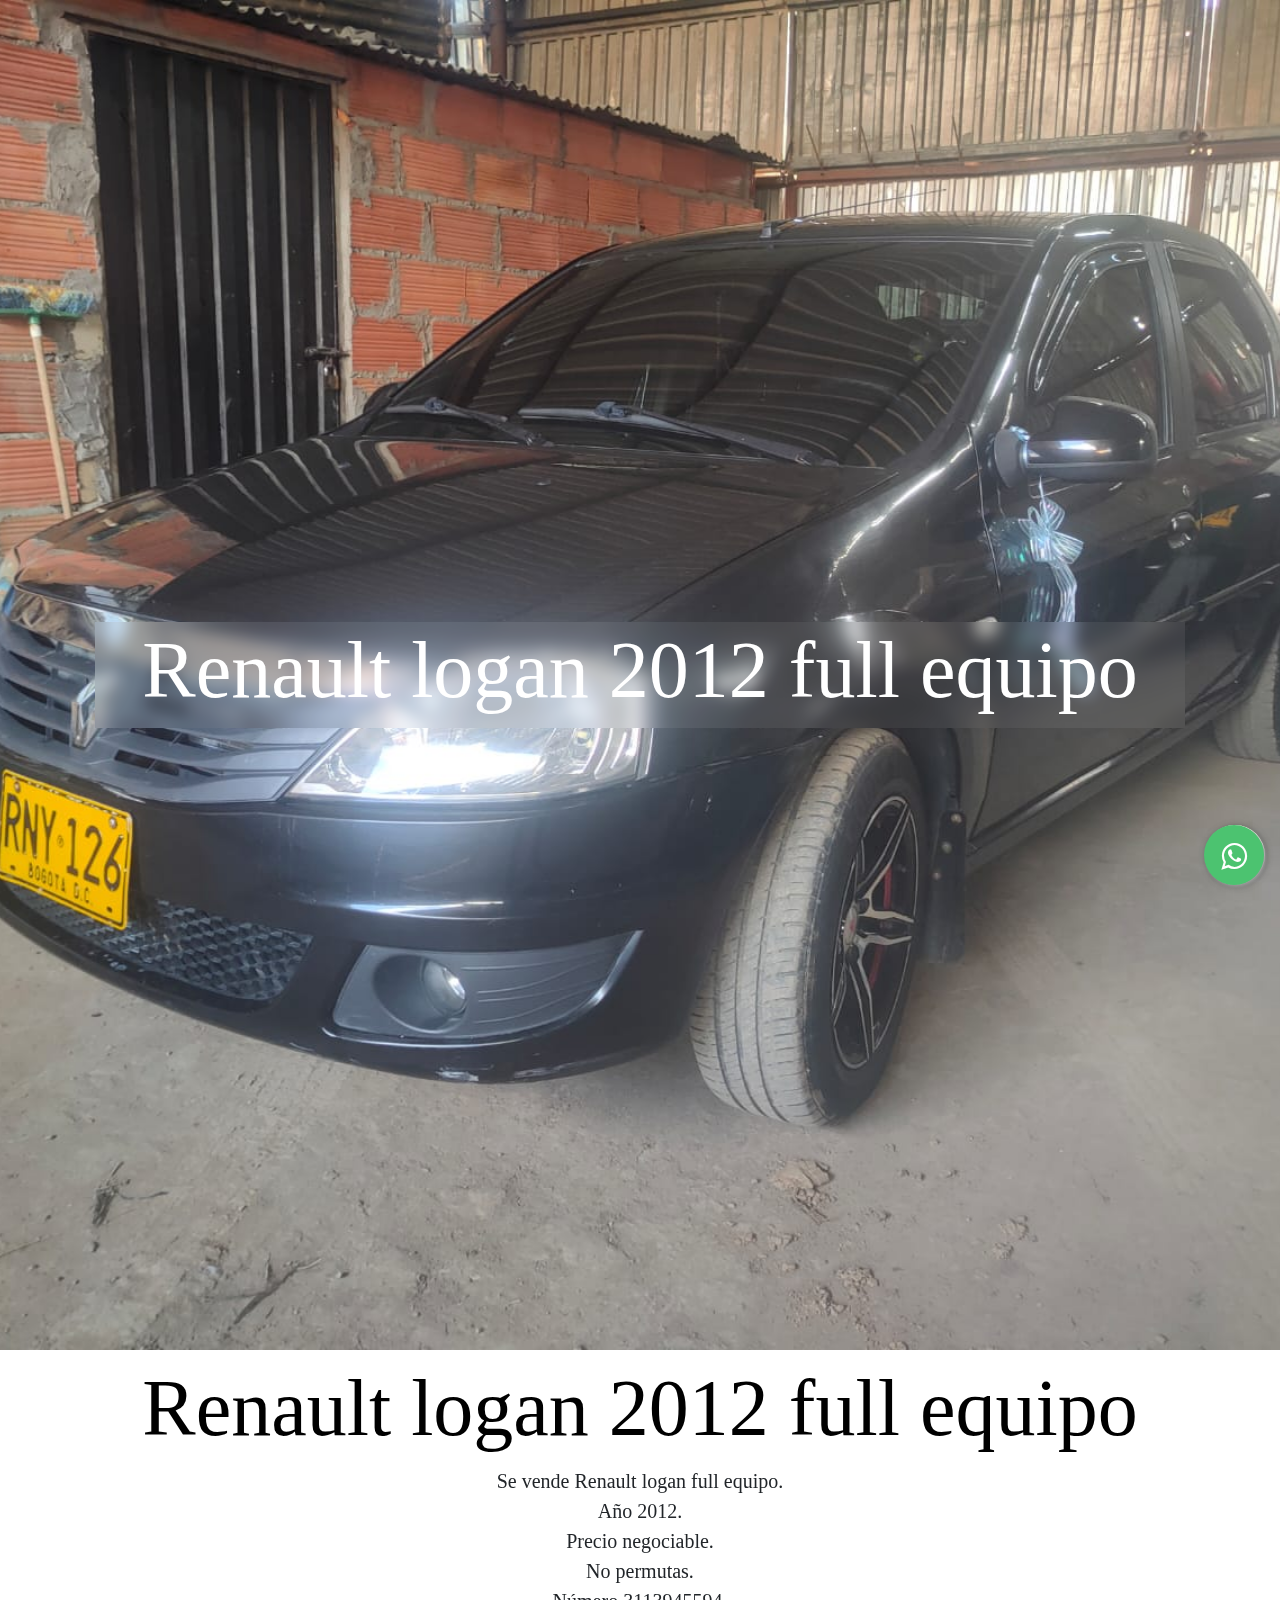
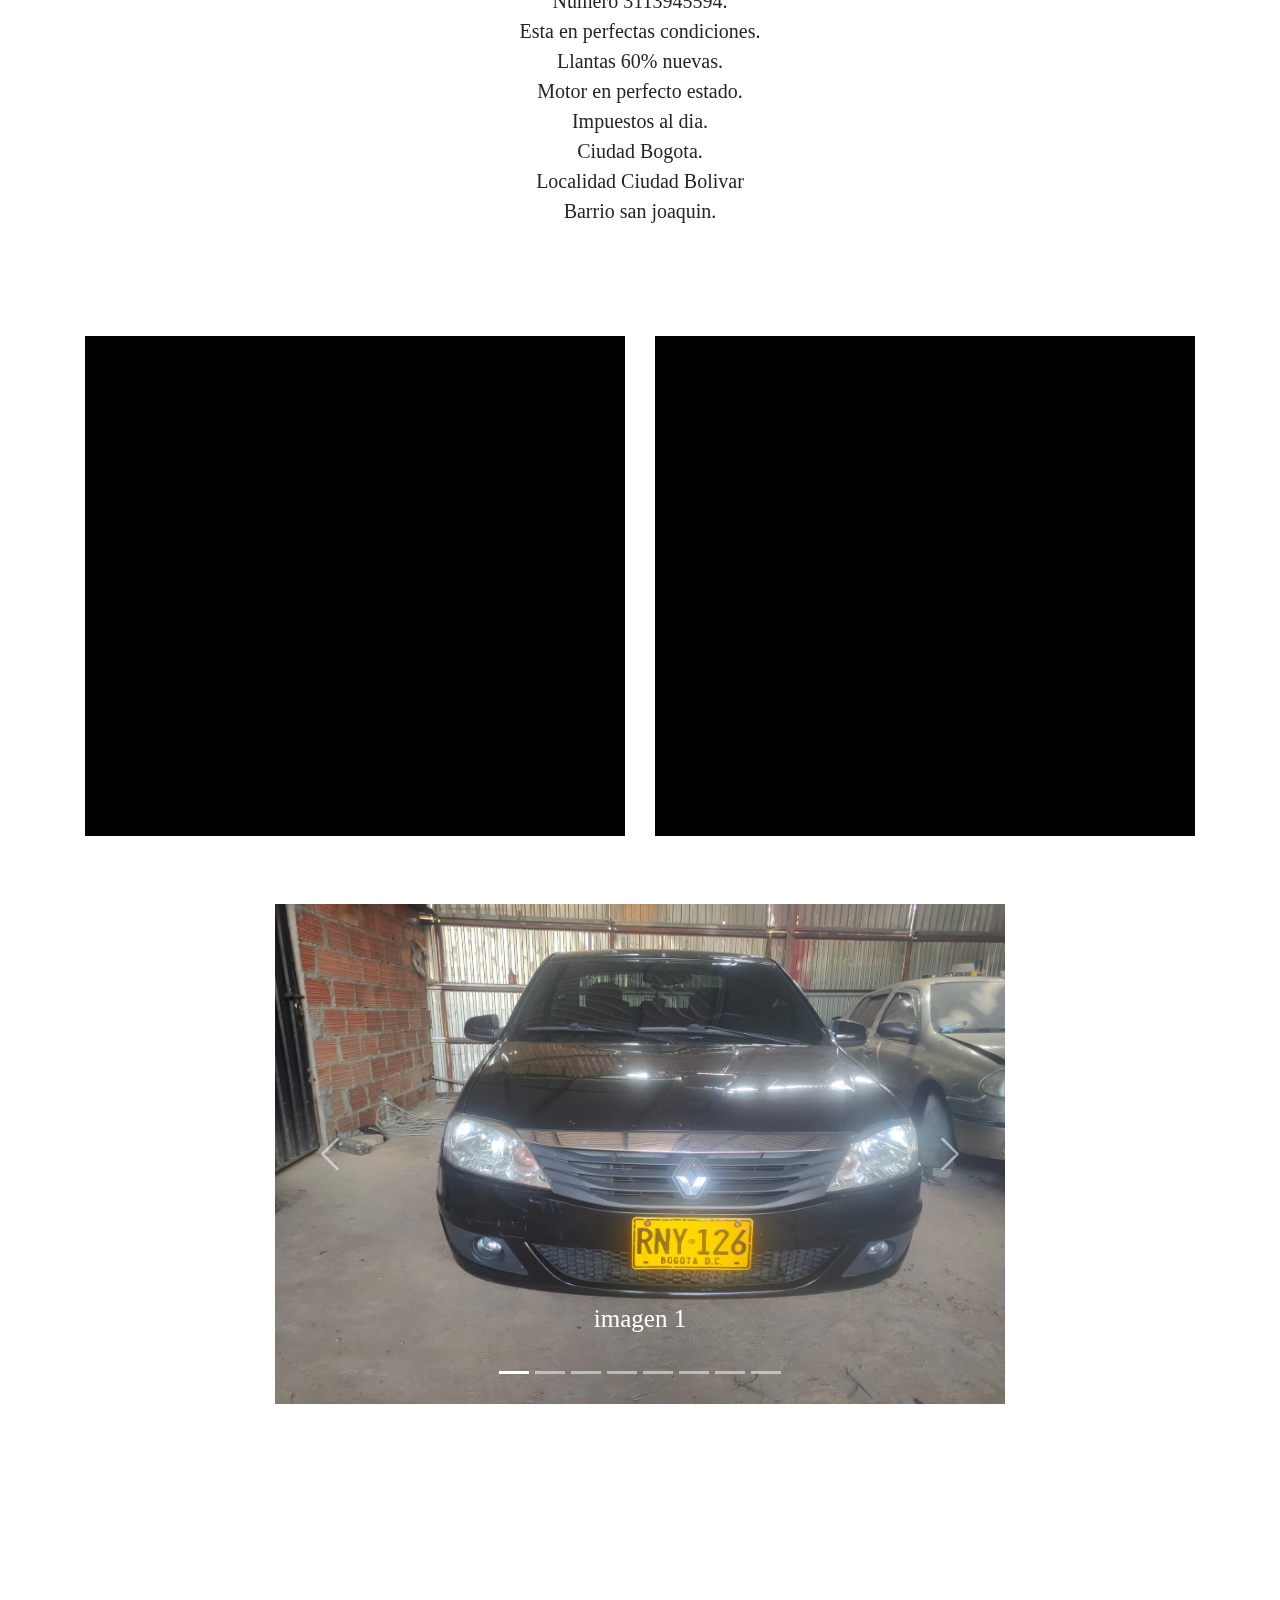
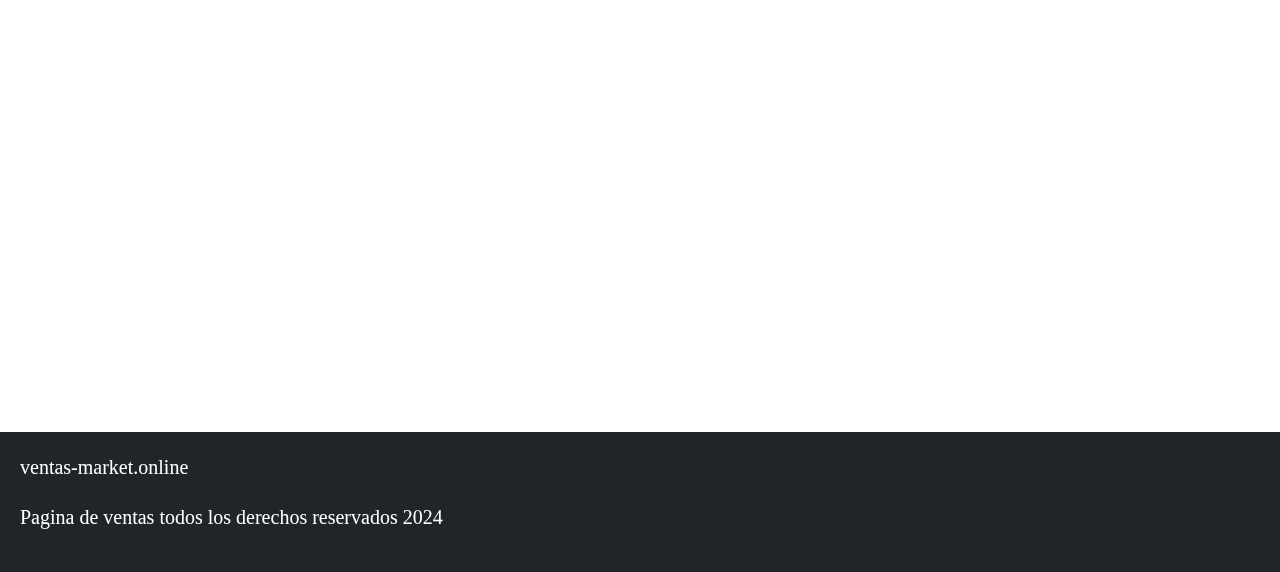
==== logan.html @ 4f85f14b "logan" ====
<!DOCTYPE html>
<html>
<head>
	<meta charset="utf-8">
	<meta name="viewport" content="width=device-width, initial-scale=1">

	<!--Link de boostrap -------------------------------------------------------->
	<link href="https://cdn.jsdelivr.net/npm/bootstrap@5.3.3/dist/css/bootstrap.min.css" rel="stylesheet" integrity="sha384-QWTKZyjpPEjISv5WaRU9OFeRpok6YctnYmDr5pNlyT2bRjXh0JMhjY6hW+ALEwIH" crossorigin="anonymous">
	<!--Tailwind-->
	<!--<script src="https://cdn.tailwindcss.com"></script>-->
	<!--mi css---->
	<link rel="stylesheet" type="text/css" href="css/styles.css">

	<script defer type="text/javascript" src="js/innerHTML.js"></script>

		<!--whatsapp-->
		<link rel="stylesheet" href="css/otros/whatsapp/whats.css">
		<link rel="stylesheet" href="https://maxcdn.bootstrapcdn.com/font-awesome/4.5.0/css/font-awesome.min.css">
		<link rel="stylesheet" href="css/otros/whatsapp/whats2.css">
	


	<title>Logan</title>
</head>
<body>

<header class="header">
	
</header>
	<div class=" background-container2 ">
		<div class="container">
			<div class="row justify-content-center glass-effect rounded-md m-2 sm:m-0">
					
					<h1 class="h1 texto-card font-bold"> Renault logan 2012 full equipo</h1>
										
			</div>
			
		</div>
	</div>

<!-------------Whatsapp----->		

	<div class="whatsapp">
		
	</div>
			
			
	<script defer src="js/whatsapp.js"></script>
			        


			<div class="container ">
			<div class="row justify-content-center rounded-md m-2  sm:m-0">
					
					<div class="col-12">
						<h1 class="h1 text-4xl sm:text-3xl  font-bold">Renault logan 2012 full equipo</h1>		
					</div>
					
						
					<ul class="">
					<p class="text-xl sm:text-lg  text-center">
					Se vende Renault logan full equipo.<br>
					Año 2012.<br>
					Precio negociable. <br>
					No permutas.<br>
					Número 3113945594.<br> 
					Esta en perfectas condiciones.<br>
					Llantas 60% nuevas.<br>
					Motor en perfecto estado.<br>
					Impuestos al dia. <br>
					Ciudad Bogota.<br>
					Localidad Ciudad Bolivar <br>
					Barrio san joaquin. <br>	
					</p>	
					
					</ul>				
			</div>
			
		</div>




<div class="container mt-5">
	<div class="row ">

		<div class=" col-12 col-lg-6 ">
			<h1 class="h1"></h1>

        	<iframe id= "video1" class="media" src="https://youtube.com/embed/W0rBxJ-m9eo" frameborder="0" gesture="media" allow="encrypted-media" allowfullscreen></iframe>
    	</div>


    	<div class=" col-12 col-lg-6 ">
    		<h1 class="h1"></h1>

        	<iframe id= "video2" class="media" src="" frameborder="0" gesture="media" allow="encrypted-media" allowfullscreen></iframe>

    	</div>
	
	</div>	
</div>

<div class="container  mt-5">
	<div class="row ">
		

	<div class="col-12 col-lg-2"></div>	
	<div class="col-12 col-lg-8 ">
		
			<!--Carrousel de imagenes-->

			<div id="carouselExampleCaptions" class="carousel slide">
			  <div class="carousel-indicators">
			    <button type="button" data-bs-target="#carouselExampleCaptions" data-bs-slide-to="0" class="active" aria-current="true" aria-label="Slide 1"></button>
			    <button type="button" data-bs-target="#carouselExampleCaptions" data-bs-slide-to="1" aria-label="Slide 2"></button>
			    <button type="button" data-bs-target="#carouselExampleCaptions" data-bs-slide-to="2" aria-label="Slide 3"></button>
			    <button type="button" data-bs-target="#carouselExampleCaptions" data-bs-slide-to="3" aria-label="Slide 4"></button>
			    <button type="button" data-bs-target="#carouselExampleCaptions" data-bs-slide-to="4" aria-label="Slide 5"></button>
			    <button type="button" data-bs-target="#carouselExampleCaptions" data-bs-slide-to="5" aria-label="Slide 6"></button>
			    <button type="button" data-bs-target="#carouselExampleCaptions" data-bs-slide-to="6" aria-label="Slide 7"></button>
			    <button type="button" data-bs-target="#carouselExampleCaptions" data-bs-slide-to="7" aria-label="Slide 8"></button>

			  </div>
			  <div class="carousel-inner">
			    <div class="carousel-item active">
			      <a href="#"><img src="assets/img/11.jpeg" class="img d-block w-100" alt="..."> </a> 
			      <div class="carousel-caption d-none d-md-block">
			        <h5 class="text-center">imagen 1</h5>
			        <p></p>
			      </div>
			    </div>
			    <div class="carousel-item ">
			      <a href="#"><img src="assets/img/12.jpeg" class="img d-block w-100" alt="..."> </a> 
			      <div class="carousel-caption d-none d-md-block">
			        <h5 class="text-center">imagen 2</h5>
			        <p></p>
			      </div>
			    </div>
			    <div class="carousel-item">
			      <a href="#"><img src="assets/img/13.jpeg" class="img d-block w-100" alt="..."></a> 
			      <div class="carousel-caption d-none d-md-block">
			        <h5 class="text-center">imagen 3</h5>
			        <p></p>
			      </div>
			    </div>
			    <div class="carousel-item">
			    	<a href="#"><img src="assets/img/14.jpeg" class="img d-block w-100" alt="..."></a>  
			      <div class="carousel-caption d-none d-md-block">
			        <h5 class="text-center">imagen 4</h5>
			        <p></p>
			      </div>
			    </div>
			    <div class="carousel-item">
			      <a href="#"><img src="assets/img/15.jpeg" class="img d-block w-100" alt="..."></a>  
			      <div class="carousel-caption d-none d-md-block">
			        <h5>imagen 5</h5>
			        <p></p>
			      </div>
			    </div>

			    <div class="carousel-item">
			      <a href="#"><img src="assets/img/16.jpeg" class="img d-block w-100" alt="..."></a>  
			      <div class="carousel-caption d-none d-md-block">
			        <h5>imagen 6</h5>
			        <p></p>
			      </div>
			    </div>

			    <div class="carousel-item">
			      <a href="#"><img src="assets/img/carro.jpeg" class="img d-block w-100" alt="..."></a>  
			      <div class="carousel-caption d-none d-md-block">
			        <h5>imagen 7</h5>
			        <p></p>
			      </div>
			    </div>
			    
			    
			    
			  </div>
			  <button class="carousel-control-prev" type="button" data-bs-target="#carouselExampleCaptions" data-bs-slide="prev">
			    <span class="carousel-control-prev-icon" aria-hidden="true"></span>
			    <span class="visually-hidden">Previous</span>
			  </button>
			  <button class="carousel-control-next" type="button" data-bs-target="#carouselExampleCaptions" data-bs-slide="next">
			    <span class="carousel-control-next-icon" aria-hidden="true"></span>
			    <span class="visually-hidden">Next</span>
			  </button>
			</div>	


		</div>
		<div class="col-12 col-lg-2"></div>	
	</div>
</div>
			

	<div class="container mt-5" >

		<div class="row">

			<div class="col-12">

				

				<div style="width: 100%"><iframe width="100%" height="500" frameborder="0" scrolling="no" marginheight="0" marginwidth="0" src="https://maps.google.com/maps?width=100%25&amp;height=600&amp;hl=es&amp;q=kr%2017%20A%20No%2080%20C%20sur%20-90%20Bogota+(Mi%20nombre%20de%20egocios)&amp;t=&amp;z=14&amp;ie=UTF8&amp;iwloc=B&amp;output=embed"><a href="https://www.gps.ie/car-satnav-gps/">GPS devices</a></iframe></div>
				
			</div>
		</div>	

				

	</div>
	

<footer class="footer mt-5"> 

</footer>
 

<!--Link de boostrap javascript -->
   <script src="https://cdn.jsdelivr.net/npm/bootstrap@5.3.3/dist/js/bootstrap.bundle.min.js" integrity="sha384-YvpcrYf0tY3lHB60NNkmXc5s9fDVZLESaAA55NDzOxhy9GkcIdslK1eN7N6jIeHz" crossorigin="anonymous"></script>

</body>
</html>
---- css/styles.css ----
@import url("sass/main.css");
---- css/otros/whatsapp/whats.css ----
.float{
	position:fixed;
	width:60px;
	height:60px;
	bottom: 15px;
    right: 16px;
	background-color:#4cc370;
	color:#FFF;
	border-radius:50px;
	text-align:center;
  font-size:30px;
	box-shadow: 2px 2px 3px #999;
  z-index:100;
}
.float:hover {
	text-decoration: none;
	color: #fff;
  background-color:#3d9e5a;
}

.my-float{
	margin-top:16px;
}
---- css/otros/whatsapp/whats2.css ----
@import url("https://fonts.googleapis.com/css?family=Roboto");
/* offset-x > | offset-y ^| blur-radius | spread-radius | color */
@keyframes pulse {
  0% {
    transform: scale(1, 1);
  }
  50% {
    opacity: 0.3;
  }
  100% {
    transform: scale(1.45);
    opacity: 0;
  }
}
.pulse {
  -webkit-animation-name: pulse;
  animation-name: pulse;
}

.nav-bottom {
  display: flex;
  flex-direction: row;
  justify-content: flex-end;
  align-content: flex-end;
  width: auto;
  height: auto;
  position: fixed;
  z-index: 8;
  bottom: 0px;
  right: 0px;
  padding: 5px;
  margin: 0px;
}
@media (max-width: 360px) {
  .nav-bottom {
    width: 320px;
  }
}

.whatsapp-button {
  display: flex;
  justify-content: center;
  align-content: center;
  width: 60px;
  height: 60px;
  z-index: 8;
  transition: .3s;
  margin: 10px;
  padding: 7px;
  border: none;
  outline: none;
  cursor: pointer;
  border-radius: 50%;
  background-color: white;
  /* offset-x > | offset-y ^| blur-radius | spread-radius | color */
  -webkit-box-shadow: 1px 1px 6px 0px rgba(68, 68, 68, 0.705);
  -moz-box-shadow: 1px 1px 6px 0px rgba(68, 68, 68, 0.705);
  box-shadow: 1px 1px 6px 0px rgba(68, 68, 68, 0.705);
}

.circle-anime {
  display: flex;
  position: absolute;
  justify-content: center;
  align-content: center;
  width: 60px;
  height: 60px;
  top: 15px;
  right: 15px;
  border-radius: 50%;
  transition: .3s;
  background-color: #77bb4a;
  animation: pulse 1.2s 4.0s ease 4;
}

.popup-whatsapp {
  display: none;
  position: absolute;
  flex-direction: column;
  justify-content: flex-start;
  align-items: flex-start;
  width: auto;
  height: auto;
  padding: 10px;
  bottom: 85px;
  right: 6px;
  transition: .5s;
  border-radius: 10px;
  background-color: white;
  /* offset-x > | offset-y ^| blur-radius | spread-radius | color */
  -webkit-box-shadow: 2px 1px 6px 0px rgba(68, 68, 68, 0.705);
  -moz-box-shadow: 2px 1px 6px 0px rgba(68, 68, 68, 0.705);
  box-shadow: 2px 1px 6px 0px rgba(68, 68, 68, 0.705);
  animation: slideInRight .6s 0.0s both;
}
.popup-whatsapp > div {
  margin: 5px;
}
@media (max-width: 680px) {
  .popup-whatsapp p {
    font-size: 0.9em;
  }
}
.popup-whatsapp > .content-whatsapp.-top {
  display: flex;
  flex-direction: column;
}
.popup-whatsapp > .content-whatsapp.-top p {
  color: #585858;
  font-family: 'Roboto';
  font-weight: 400;
  font-size: 1.0em;
}
.popup-whatsapp > .content-whatsapp.-bottom {
  display: flex;
  flex-direction: row;
}

.closePopup {
  display: flex;
  justify-content: center;
  align-items: center;
  width: 28px;
  height: 28px;
  margin: 0px 0px 15px 0px;
  border-radius: 50%;
  border: none;
  outline: none;
  cursor: pointer;
  background-color: #4cc370;
  -webkit-box-shadow: 1px 1px 2px 0px rgba(68, 68, 68, 0.705);
  -moz-box-shadow: 1px 1px 2px 0px rgba(68, 68, 68, 0.705);
  box-shadow: 1px 1px 2px 0px rgba(68, 68, 68, 0.705);
}
.closePopup:hover {
  background-color: #3d9e5a;
  transition: .3s;
}

.send-msPopup {
  display: flex;
  justify-content: center;
  align-items: center;
  width: 40px;
  height: 40px;
  border-radius: 50%;
  background-color: #ffffff;
  margin: 0px 0px 0px 5px;
  border: none;
  outline: none;
  cursor: pointer;
  -webkit-box-shadow: 1px 1px 2px 0px rgba(68, 68, 68, 0.705);
  -moz-box-shadow: 1px 1px 2px 0px rgba(68, 68, 68, 0.705);
  box-shadow: 1px 1px 2px 0px rgba(68, 68, 68, 0.705);
}
.send-msPopup:hover {
  background-color: #f8f8f8;
  transition: .3s;
}

.is-active-whatsapp-popup {
  display: flex;
  animation: slideInRight .6s 0.0s both;
  background-color: #fafafa;
}

input.whats-input[type=text] {
  width: 250px;
  height: 40px;
  box-sizing: border-box;
  border: 0px solid #ffffff;
  border-radius: 20px;
  font-size: 1em;
  background-color: #ffffff;
  padding: 0px 0px 0px 10px;
  -webkit-transition: width 0.3s ease-in-out;
  transition: width 0.3s ease-in-out;
  outline: none;
  transition: .3s;
}
@media (max-width: 420px) {
  input.whats-input[type=text] {
    width: 225px;
  }
}
input.whats-input::placeholder {
  /* Most modern browsers support this now. */
  color: rgba(68, 68, 68, 0.705);
  opacity: 1;
}
input.whats-input[type=text]:focus {
  background-color: #f8f8f8;
  -webkit-transition: width 0.3s ease-in-out;
  transition: width 0.3s ease-in-out;
  transition: .3s;
}

.icon-whatsapp-small {
  width: 24px;
  height: 24px;
}

.icon-whatsapp {
  width: 200px;
  height: 45px;
}

.icon-font-color {
  color: #ffffff;
}

.icon-font-color--black {
  color: #333333;
}
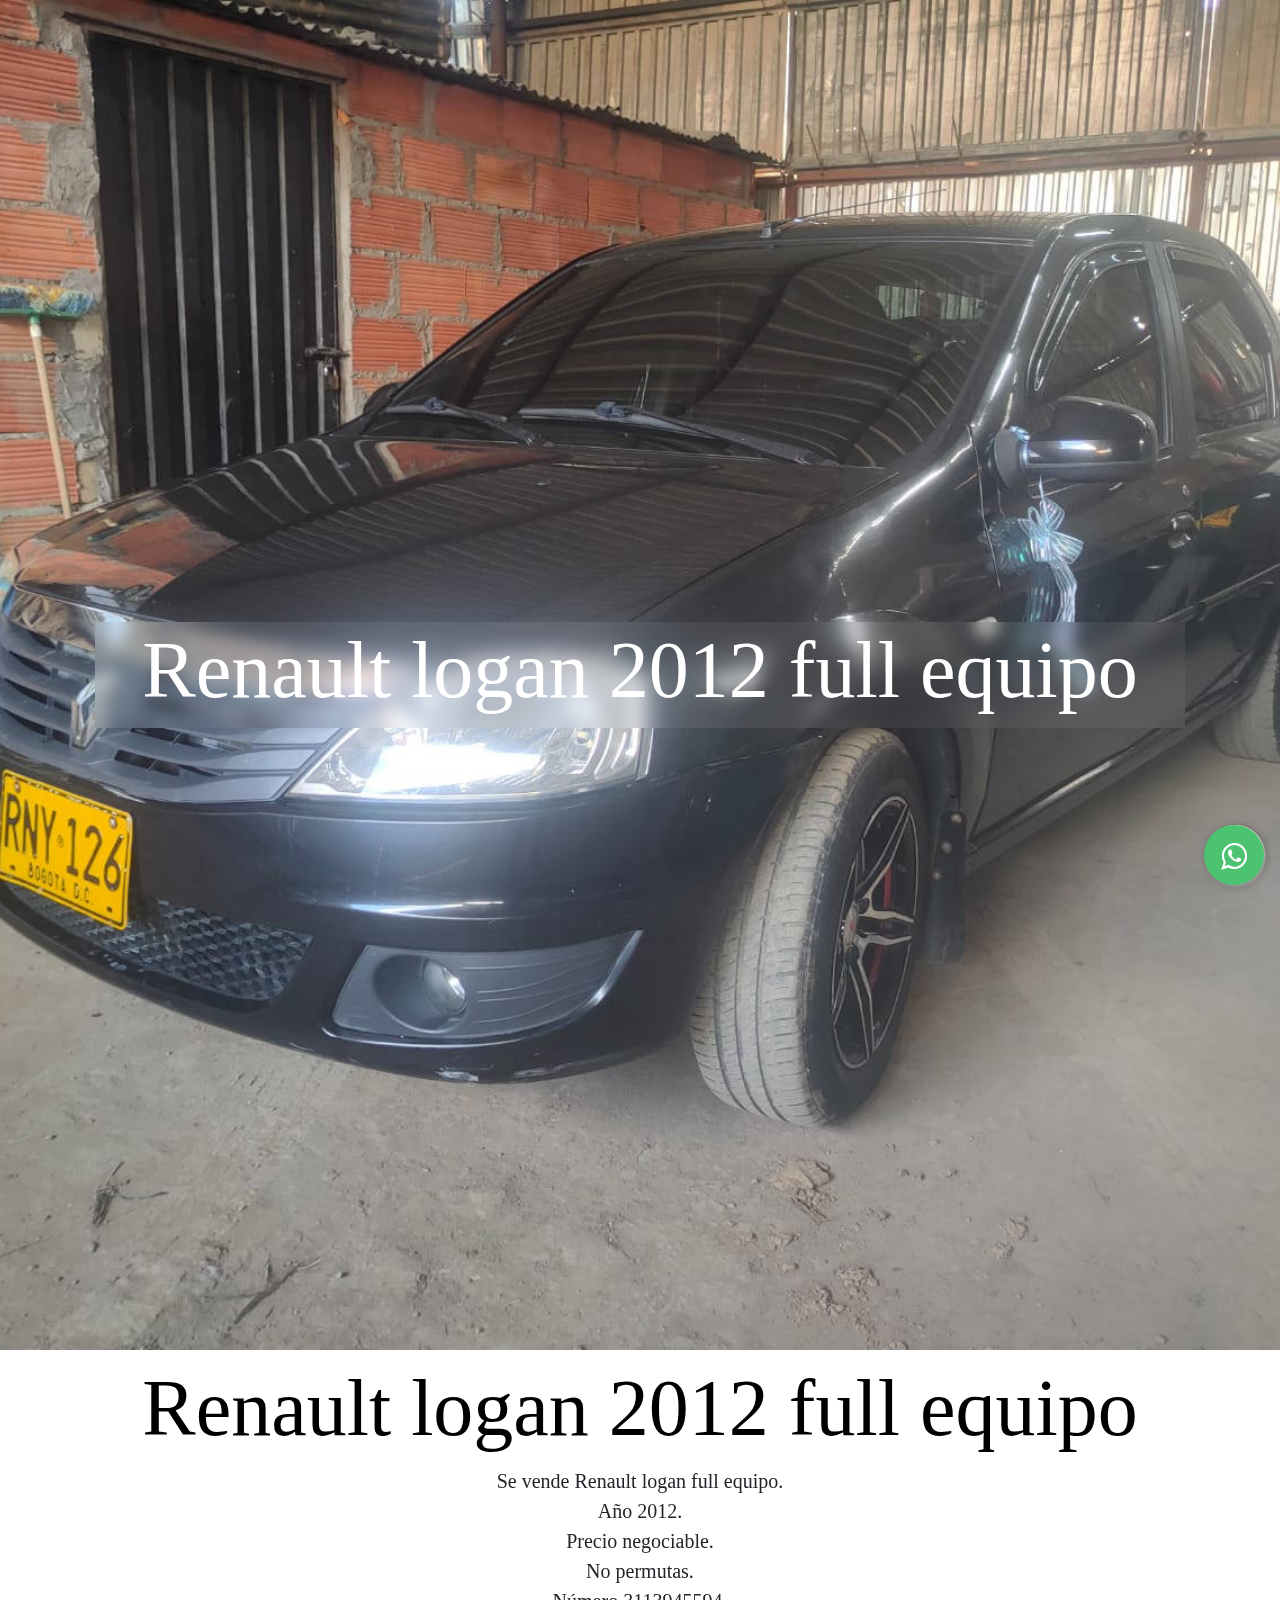
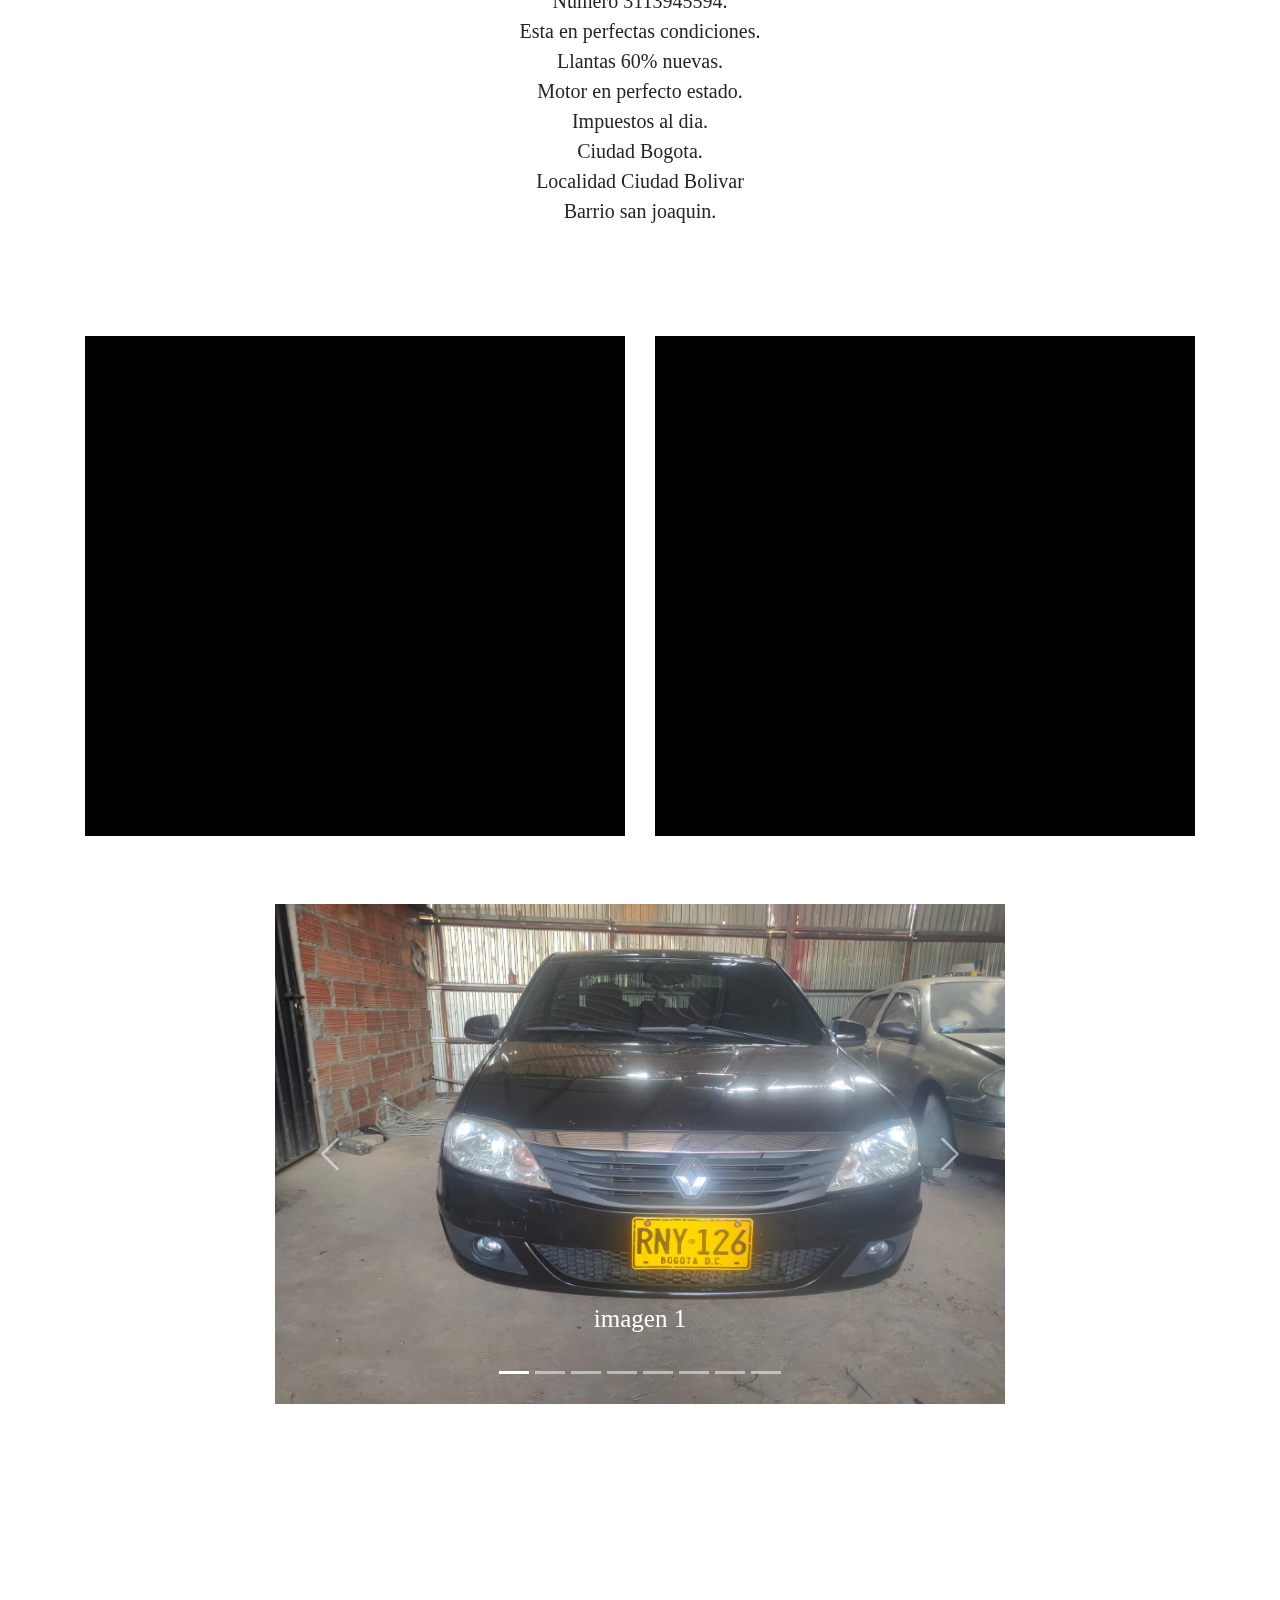
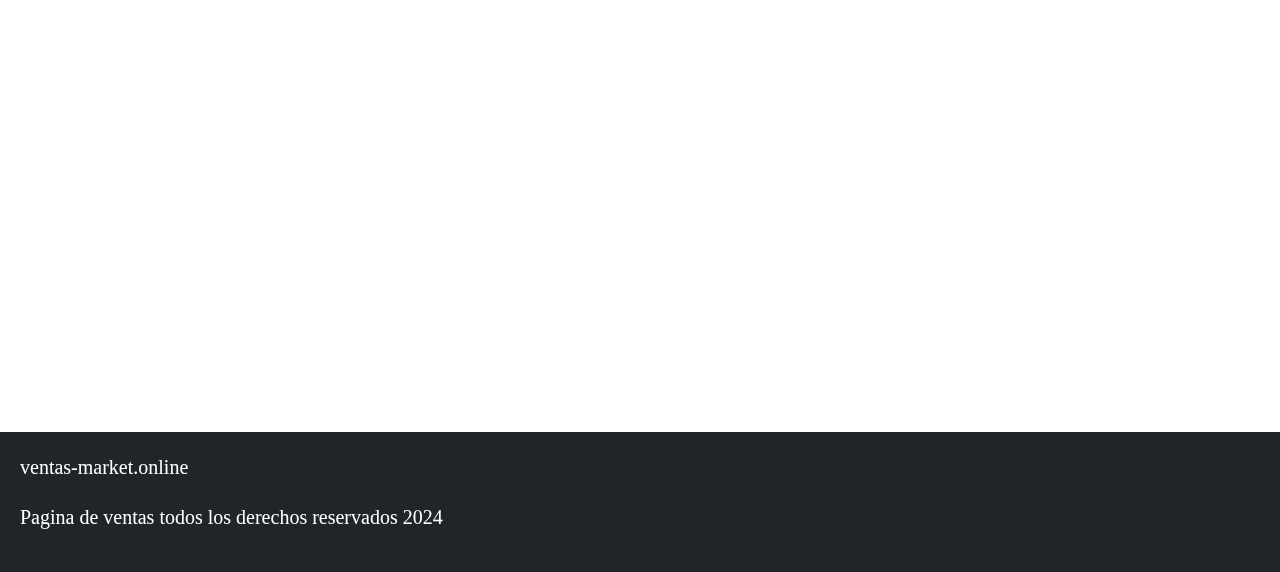
==== commit a363e7bc: "carro" ====
--- a/logan.html
+++ b/logan.html
@@ -27,7 +27,7 @@
 <header class="header">
 	
 </header>
-	<div class=" background-container2 ">
+	<div class="background-container2">
 		<div class="container">
 			<div class="row justify-content-center glass-effect rounded-md m-2 sm:m-0">
 					
@@ -94,7 +94,7 @@
     	<div class=" col-12 col-lg-6 ">
     		<h1 class="h1"></h1>
 
-        	<iframe id= "video2" class="media" src="" frameborder="0" gesture="media" allow="encrypted-media" allowfullscreen></iframe>
+        	<iframe id= "video2" class="media" src="https://youtube.com/embed/W0rBxJ-m9eo" frameborder="0" gesture="media" allow="encrypted-media" allowfullscreen></iframe>
 
     	</div>
 	
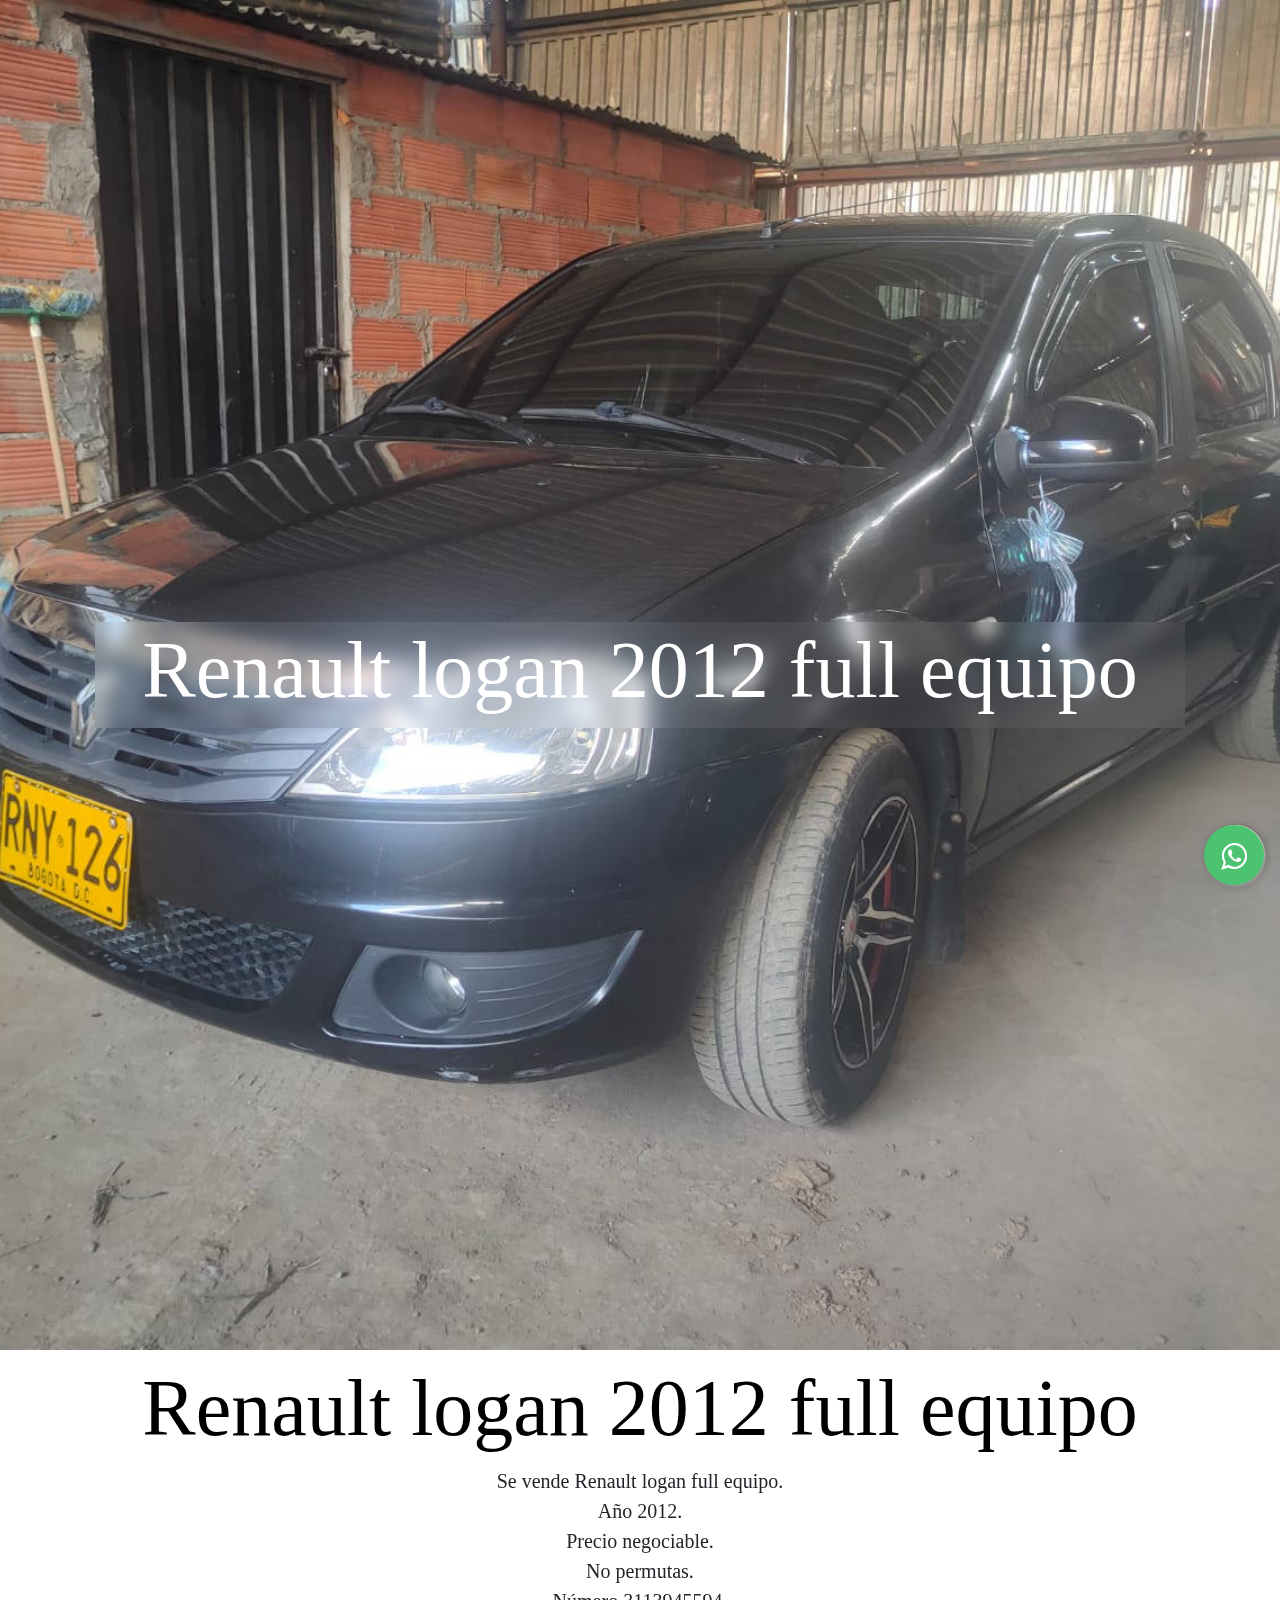
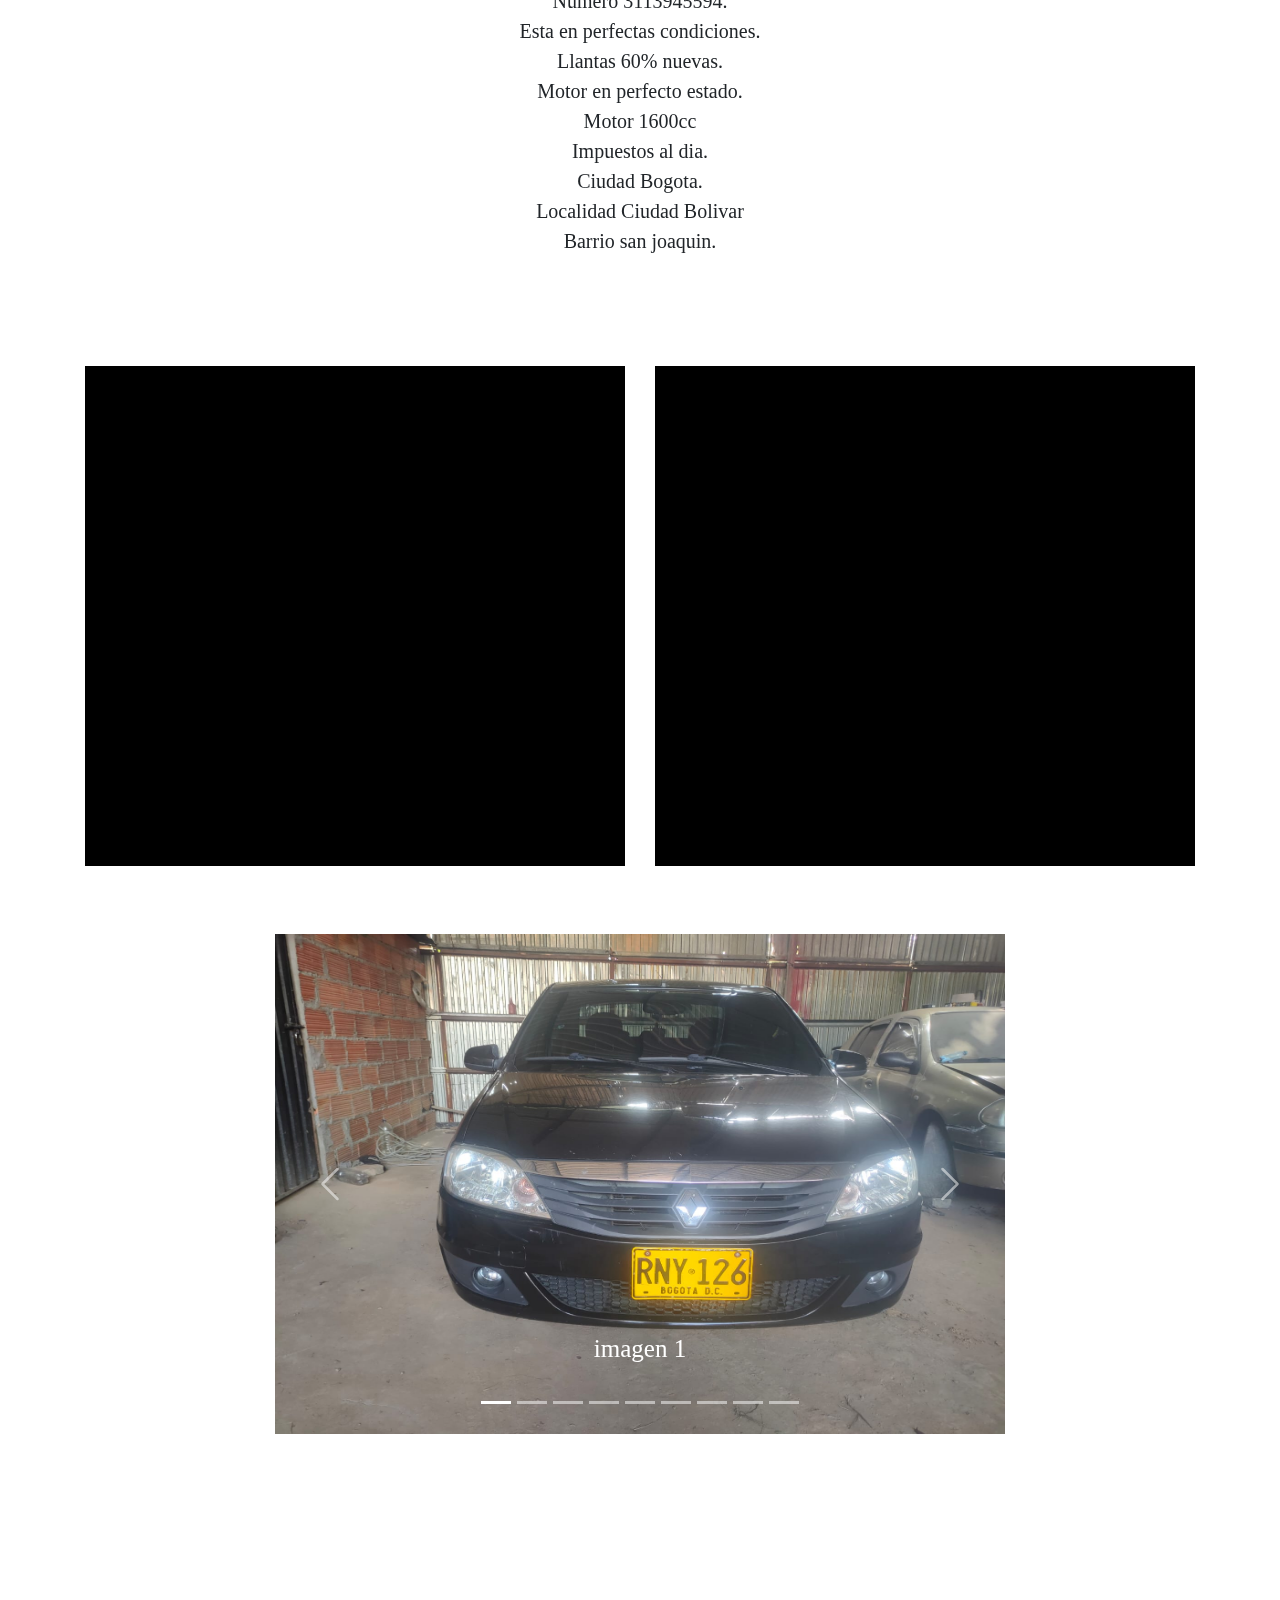
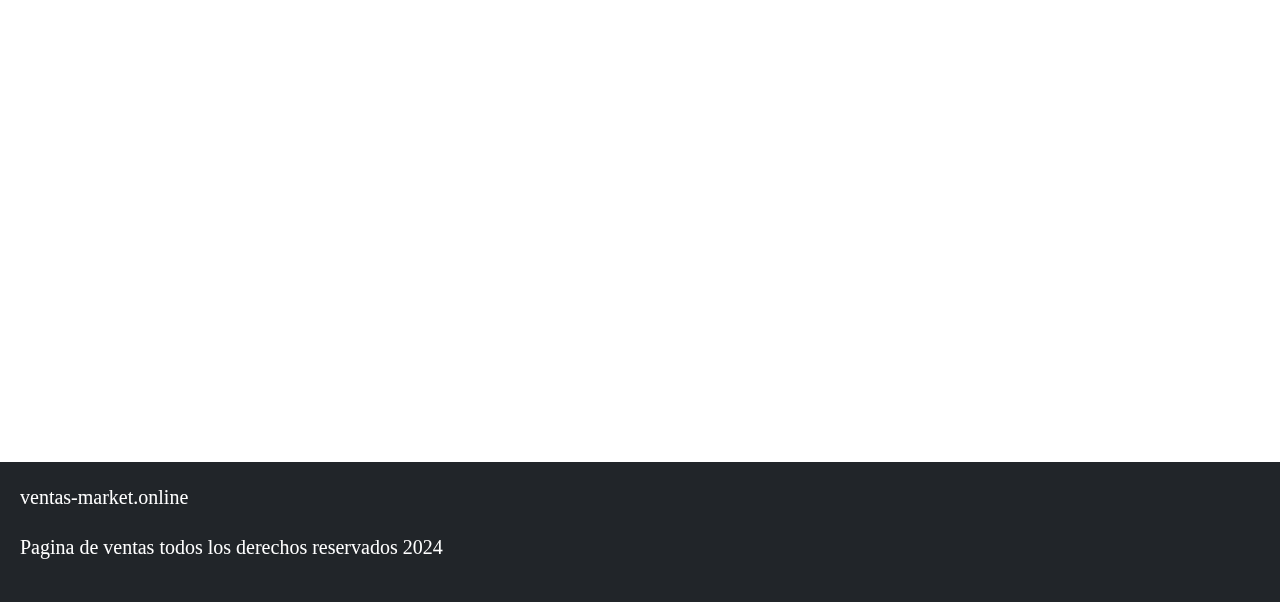
==== commit fd266f51: "logan" ====
--- a/logan.html
+++ b/logan.html
@@ -27,6 +27,7 @@
 <header class="header">
 	
 </header>
+
 	<div class="background-container2">
 		<div class="container">
 			<div class="row justify-content-center glass-effect rounded-md m-2 sm:m-0">
@@ -67,6 +68,7 @@
 					Esta en perfectas condiciones.<br>
 					Llantas 60% nuevas.<br>
 					Motor en perfecto estado.<br>
+					Motor 1600cc<br>
 					Impuestos al dia. <br>
 					Ciudad Bogota.<br>
 					Localidad Ciudad Bolivar <br>
@@ -87,14 +89,14 @@
 		<div class=" col-12 col-lg-6 ">
 			<h1 class="h1"></h1>
 
-        	<iframe id= "video1" class="media" src="https://youtube.com/embed/W0rBxJ-m9eo" frameborder="0" gesture="media" allow="encrypted-media" allowfullscreen></iframe>
+        	<iframe id= "video3" class="media" src="https://youtube.com/embed/W0rBxJ-m9eo" frameborder="0" gesture="media" allow="encrypted-media" allowfullscreen></iframe>
     	</div>
 
 
     	<div class=" col-12 col-lg-6 ">
     		<h1 class="h1"></h1>
 
-        	<iframe id= "video2" class="media" src="https://youtube.com/embed/W0rBxJ-m9eo" frameborder="0" gesture="media" allow="encrypted-media" allowfullscreen></iframe>
+        	<iframe id= "video4" class="media" src="https://www.youtube.com/embed/to0PGHmKZFQ" frameborder="0" gesture="media" allow="encrypted-media" allowfullscreen></iframe>
 
     	</div>
 	
@@ -120,6 +122,8 @@
 			    <button type="button" data-bs-target="#carouselExampleCaptions" data-bs-slide-to="5" aria-label="Slide 6"></button>
 			    <button type="button" data-bs-target="#carouselExampleCaptions" data-bs-slide-to="6" aria-label="Slide 7"></button>
 			    <button type="button" data-bs-target="#carouselExampleCaptions" data-bs-slide-to="7" aria-label="Slide 8"></button>
+			    <button type="button" data-bs-target="#carouselExampleCaptions" data-bs-slide-to="8" aria-label="Slide 8"></button>
+	    			    
 
 			  </div>
 			  <div class="carousel-inner">
@@ -154,7 +158,7 @@
 			    <div class="carousel-item">
 			      <a href="#"><img src="assets/img/15.jpeg" class="img d-block w-100" alt="..."></a>  
 			      <div class="carousel-caption d-none d-md-block">
-			        <h5>imagen 5</h5>
+			        <h5 class="text-center">imagen 5</h5>
 			        <p></p>
 			      </div>
 			    </div>
@@ -162,15 +166,31 @@
 			    <div class="carousel-item">
 			      <a href="#"><img src="assets/img/16.jpeg" class="img d-block w-100" alt="..."></a>  
 			      <div class="carousel-caption d-none d-md-block">
-			        <h5>imagen 6</h5>
-			        <p></p>
-			      </div>
-			    </div>
-
-			    <div class="carousel-item">
-			      <a href="#"><img src="assets/img/carro.jpeg" class="img d-block w-100" alt="..."></a>  
-			      <div class="carousel-caption d-none d-md-block">
-			        <h5>imagen 7</h5>
+			        <h5 class="text-center">imagen 6</h5>
+			        <p></p>
+			      </div>
+			    </div>
+
+			    <div class="carousel-item">
+			      <a href="#"><img src="assets/img/17.jpeg" class="img d-block w-100" alt="..."></a>  
+			      <div class="carousel-caption d-none d-md-block">
+			        <h5 class="text-center">imagen 7</h5>
+			        <p></p>
+			      </div>
+			    </div>
+
+			    <div class="carousel-item">
+			      <a href="#"><img src="assets/img/18.jpeg" class="img d-block w-100" alt="..."></a>  
+			      <div class="carousel-caption d-none d-md-block">
+			        <h5 class="text-center">imagen 8</h5>
+			        <p></p>
+			      </div>
+			    </div>
+
+			    <div class="carousel-item">
+			      <a href="#"><img src="assets/img/carro.jpg" class="img d-block w-100" alt="..."></a>  
+			      <div class="carousel-caption d-none d-md-block">
+			        <h5 class="text-center">imagen 9</h5>
 			        <p></p>
 			      </div>
 			    </div>
